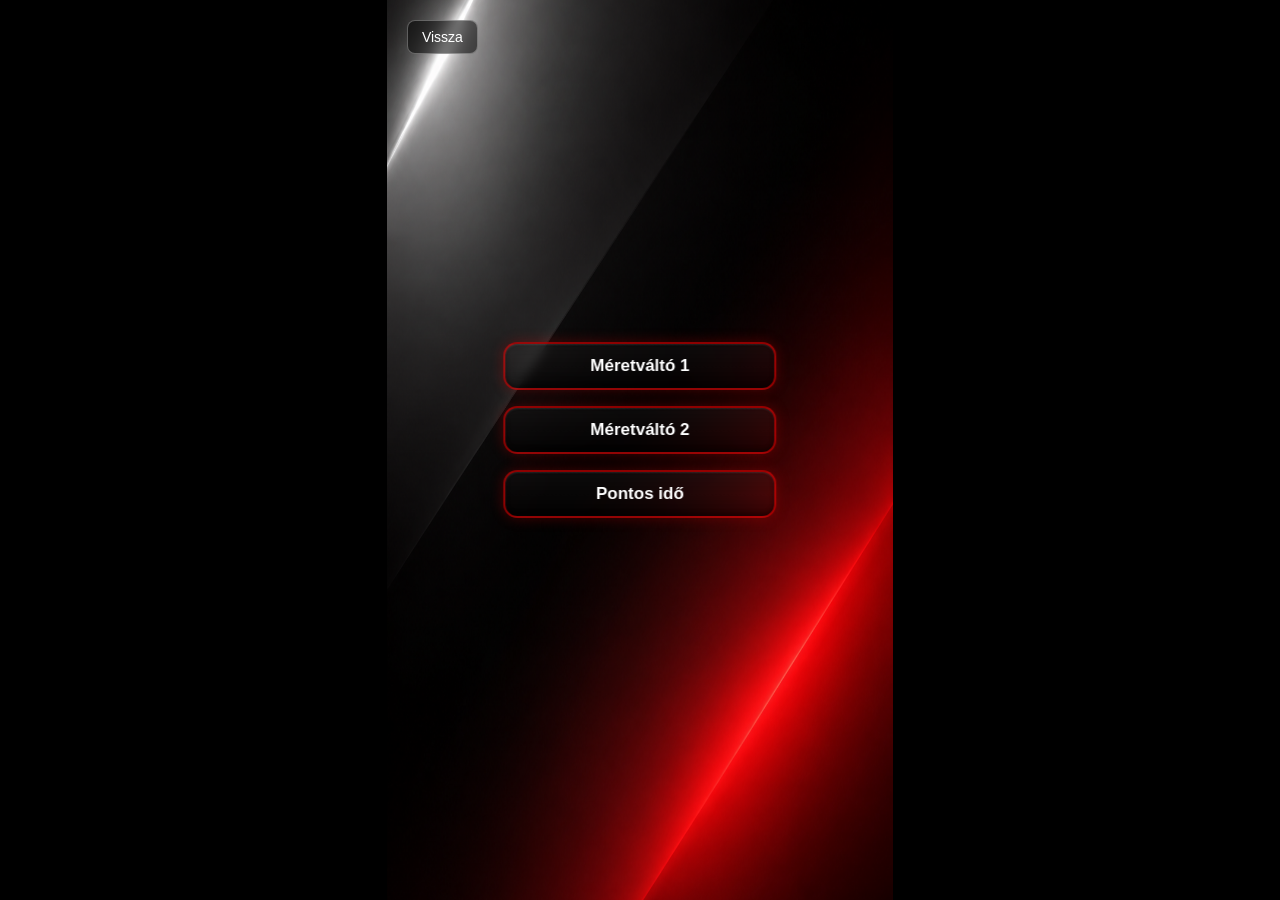
==== meretvalto.html @ 969d72c0 "first commit" ====
<!DOCTYPE html>
<html lang="hu">
<head>
    <meta charset="UTF-8" />
    <meta name="viewport" content="width=device-width, initial-scale=1.0" />

    <title>Méretváltó</title>

    <!-- Alap stílusok (főoldal + gomb dizájn) -->
    <link rel="stylesheet" href="style.css">

    <!-- Méretváltó oldal saját stílusa -->
    <link rel="stylesheet" href="meretvalto.css">
</head>

<body>

    <main class="main-screen">

        <!-- Méretváltó háttér -->
        <div class="app-frame mv-bg">

            <!-- Vissza gomb -->
            <a href="index.html" class="back-btn">Vissza</a>

            <!-- Gombok -->
            <div class="button-container">

                <button class="main-button mv-btn"
                    onclick="openTL('Méretváltó 1', '(0) 06/70-685-9576', '+36706859576')">
                    Méretváltó 1
                </button>

                <button class="main-button mv-btn"
                    onclick="openTL('Méretváltó 2', '(0) 06/70-685-9567', '+36706859567')">
                    Méretváltó 2
                </button>

                <button class="main-button mv-btn"
                    onclick="openTL('Pontos idő', '(0) 06/99-999-9999', '180')">
                    Pontos idő
                </button>

            </div>

        </div>

    </main>

    <!-- POPUP (BottomSheet) -->
    <div id="popup" class="popup-overlay">

        <div class="popup-content">

            <div id="popupName" class="popup-name"></div>
            <div id="popupInternal" class="popup-internal"></div>

            <div class="popup-mobile-text">Mobilon hívom</div>

            <img id="popupPhone" src="ic_phone.png" class="popup-phone-icon">

            <button class="popup-close" onclick="closePopup()">Bezárás</button>

        </div>

    </div>

    <!-- Script -->
    <script src="script.js"></script>

</body>
</html>
---- style.css ----
/* RESET */
* {
    margin: 0;
    padding: 0;
    box-sizing: border-box;
}

html, body {
    width: 100%;
    height: 100%;
    overflow: hidden;
    font-family: Arial, sans-serif;
    background: black;
}

/* KÖZPONTI KERET */
.main-screen {
    width: 100vw;
    height: 100vh;
    display: flex;
    justify-content: center;
    align-items: center;
}

.app-frame {
    position: relative;
    height: 100vh;
    aspect-ratio: 9 / 16;
    max-width: 100vw;
    background-image: url("hatter11.png");
    background-size: cover;
    background-position: center;
    background-repeat: no-repeat;
    overflow: hidden;
}

/* Vissza gomb */
.back-btn {
    position: absolute;
    top: 20px;
    left: 20px;
    padding: 8px 14px;
    background: rgba(0,0,0,0.55);
    border: 1px solid rgba(255,255,255,0.3);
    border-radius: 8px;
    color: white;
    font-size: 14px;
    text-decoration: none;
    backdrop-filter: blur(4px);
    z-index: 9999;
}

/* GOMBOK BLOKKJA */
.button-container {
    position: absolute;
    top: 38%;
    left: 50%;
    transform: translateX(-50%);
    width: 54%;
    display: flex;
    flex-direction: column;
    gap: 16px;
}

/* FÉMES GOMBOK */
.main-button {
    width: 100%;
    height: 48px;
    display: flex;
    justify-content: center;
    align-items: center;
    text-decoration: none;
    color: white;
    font-size: 17px;
    font-weight: bold;
    border-radius: 14px;
    background: linear-gradient(
        180deg,
        rgba(255, 255, 255, 0.04),
        rgba(255, 255, 255, 0.02),
        rgba(0, 0, 0, 0.30)
    );
    border: 2px solid rgba(255, 0, 0, 0.55);
    box-shadow:
        0 0 14px rgba(255, 0, 0, 0.25),
        inset 0 1px 2px rgba(255, 255, 255, 0.10),
        inset 0 -2px 4px rgba(0, 0, 0, 0.45);
    backdrop-filter: blur(6px);
    position: relative;
    overflow: hidden;
    transition: 0.15s ease;
}

/* ÁDÁM GOMB */
.adam-button {
    border-color: rgba(255, 200, 0, 0.8);
    box-shadow:
        0 0 18px rgba(255, 200, 0, 0.35),
        inset 0 1px 2px rgba(255, 255, 255, 0.15),
        inset 0 -2px 4px rgba(0, 0, 0, 0.45);
}

/* POPUP */
.popup-overlay {
    display: none;
    position: absolute;
    inset: 0;
    background: rgba(0,0,0,0.55);
    justify-content: center;
    align-items: center;
    border-radius: 20px;
    z-index: 9998;
}

.popup-content {
    width: 85%;
    max-width: 300px;
    max-height: 65%;
    overflow-y: auto;
    background: #111;
    padding: 18px;
    border-radius: 16px;
    text-align: center;
    box-shadow: 0 0 20px rgba(255,0,0,0.35);
}

.popup-name {
    font-size: 20px;
    font-weight: bold;
    color: #ffcc00;
    margin-bottom: 10px;
}

.popup-internal {
    font-size: 16px;
    color: #ddd;
    margin-bottom: 16px;
}

.popup-mobile-text {
    font-size: 16px;
    margin-bottom: 10px;
    color: white;
}

.popup-phone-icon {
    width: 70px;
    height: 70px;
    margin: 0 auto 14px auto;
    display: block;
    cursor: pointer;
}

.popup-close {
    padding: 10px 20px;
    background: #333;
    border: 1px solid #555;
    border-radius: 10px;
    color: white;
    font-size: 15px;
    margin: 0 auto;
    display: block;
}

/* PIN KÉPERNYŐ */
.login-screen {
    position: absolute;
    inset: 0;
    background: rgba(0,0,0,0.55);
    display: flex;
    justify-content: center;
    align-items: center;
    z-index: 99999;
}

.login-box {
    background: rgba(0,0,0,0.8);
    padding: 24px;
    border-radius: 16px;
    width: 70%;
    max-width: 260px;
    text-align: center;
    box-shadow: 0 0 20px rgba(255,0,0,0.35);
}

.login-title {
    font-size: 22px;
    font-weight: bold;
    color: white;
    margin-bottom: 16px;
}

#pinInput {
    width: 100%;
    padding: 12px;
    font-size: 20px;
    text-align: center;
    border-radius: 10px;
    border: 2px solid #444;
    outline: none;
    margin-bottom: 12px;
    background: #111;
    color: white;
}

#pinInput:focus {
    border-color: #ff0000;
}

.pin-error {
    display: none;
    color: #ff4444;
    font-size: 14px;
    margin-bottom: 10px;
}

.login-btn {
    width: 100%;
    padding: 12px;
    background: #ff0000;
    border: none;
    border-radius: 10px;
    color: white;
    font-size: 18px;
    font-weight: bold;
    cursor: pointer;
}

/* === TURBÓZOTT SPLASH – TISZTA VERZIÓ === */

.splash-screen {
    position: absolute;
    inset: 0;
    background: black;
    display: flex;
    justify-content: center;
    align-items: center;
    z-index: 100000;
}

/* Piros fény aura */
.splash-glow {
    position: absolute;
    width: 260px;
    height: 260px;
    border-radius: 50%;
    background: radial-gradient(rgba(255,0,0,0.35), transparent 70%);
    animation: glowPulse 2.2s ease-in-out forwards;
}

/* Ikon animáció */
.splash-icon {
    width: 170px;
    height: 170px;
    animation: iconIntro 2.2s ease forwards;
}

/* Ikon beúszás */
@keyframes iconIntro {
    0% {
        opacity: 0;
        transform: scale(0.6) translateY(20px);
        filter: drop-shadow(0 0 0px red);
    }
    40% {
        opacity: 1;
        transform: scale(1.05) translateY(0);
        filter: drop-shadow(0 0 25px red);
    }
    70% {
        transform: scale(1) translateY(-6px);
        filter: drop-shadow(0 0 12px red);
    }
    100% {
        transform: scale(1) translateY(0);
        filter: drop-shadow(0 0 8px red);
    }
}

/* Aura pulzálás */
@keyframes glowPulse {
    0% {
        opacity: 0;
        transform: scale(0.7);
    }
    50% {
        opacity: 1;
        transform: scale(1.1);
    }
    100% {
        opacity: 0.8;
        transform: scale(1);
    }
}
---- meretvalto.css ----
/* MÉRETVÁLTÓ háttér */
.mv-bg {
    background-image: url("hatter8.png");
    background-size: cover;
    background-position: center;
}

/* Vissza gomb */
.back-btn {
    position: absolute;
    top: 20px;
    left: 20px;

    padding: 8px 14px;
    background: rgba(0,0,0,0.55);
    border: 1px solid rgba(255,255,255,0.3);
    border-radius: 8px;

    color: white;
    font-size: 14px;
    text-decoration: none;

    backdrop-filter: blur(4px);
}

/* --- POPUP OVERLAY (app-frame-en belül!) --- */
.popup-overlay {
    display: none;
    position: absolute;
    inset: 0;

    background: rgba(0,0,0,0.55);

    justify-content: center;
    align-items: center;

    border-radius: 20px;
}

/* --- POPUP DOBOZ --- */
.popup-content {
    width: 85%;
    max-width: 320px;
    background: #111;
    padding: 22px;
    border-radius: 16px;

    text-align: center;
    box-shadow: 0 0 20px rgba(255,0,0,0.35);
}

/* Név */
.popup-name {
    font-size: 20px;
    font-weight: bold;
    color: #ff0000;
    margin-bottom: 10px;
}

/* Belső szám */
.popup-internal {
    font-size: 17px;
    color: #ddd;
    margin-bottom: 18px;
}

/* Mobilon hívom */
.popup-mobile-text {
    font-size: 17px;
    margin-bottom: 10px;
    color: white;
}

/* Telefon ikon – KÖZÉPEN */
.popup-phone-icon {
    width: 70px;
    height: 70px;
    margin: 0 auto 16px auto;
    display: block;
    cursor: pointer;
}

/* Bezárás gomb – KÖZÉPEN */
.popup-close {
    padding: 10px 20px;
    background: #333;
    border: 1px solid #555;
    border-radius: 10px;
    color: white;
    font-size: 15px;

    margin: 0 auto;
    display: block;
}
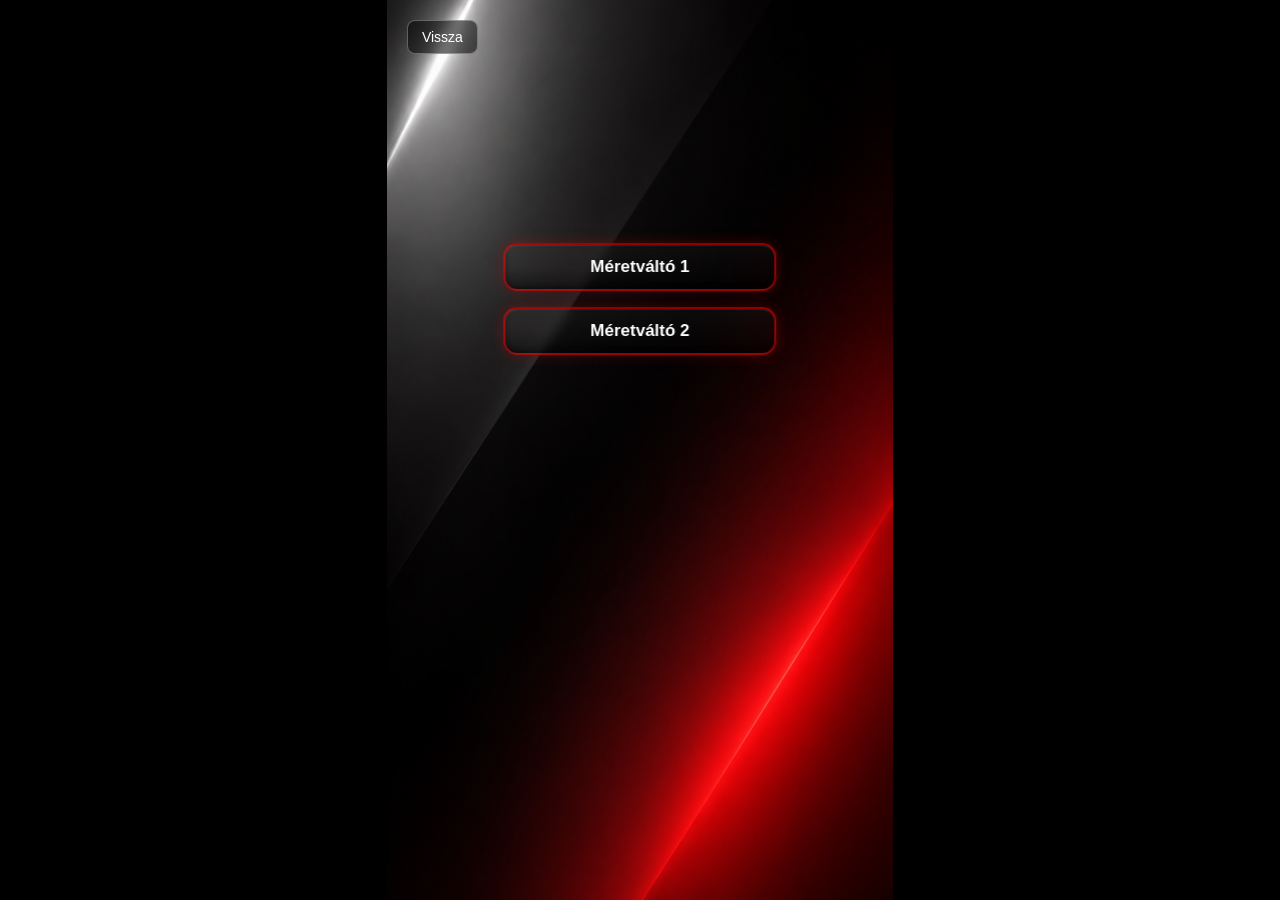
==== commit 0ebab87f: "pontos ido eltavolitva" ====
--- a/meretvalto.html
+++ b/meretvalto.html
@@ -36,11 +36,6 @@
                     Méretváltó 2
                 </button>
 
-                <button class="main-button mv-btn"
-                    onclick="openTL('Pontos idő', '(0) 06/99-999-9999', '180')">
-                    Pontos idő
-                </button>
-
             </div>
 
         </div>
@@ -69,4 +64,4 @@
     <script src="script.js"></script>
 
 </body>
-</html>
+</html>
--- a/style.css
+++ b/style.css
@@ -53,7 +53,7 @@
 /* GOMBOK BLOKKJA */
 .button-container {
     position: absolute;
-    top: 38%;
+    top: 27%;
     left: 50%;
     transform: translateX(-50%);
     width: 54%;
@@ -91,15 +91,6 @@
     transition: 0.15s ease;
 }
 
-/* ÁDÁM GOMB */
-.adam-button {
-    border-color: rgba(255, 200, 0, 0.8);
-    box-shadow:
-        0 0 18px rgba(255, 200, 0, 0.35),
-        inset 0 1px 2px rgba(255, 255, 255, 0.15),
-        inset 0 -2px 4px rgba(0, 0, 0, 0.45);
-}
-
 /* POPUP */
 .popup-overlay {
     display: none;
@@ -226,7 +217,7 @@
     cursor: pointer;
 }
 
-/* === TURBÓZOTT SPLASH – TISZTA VERZIÓ === */
+/* === TURBÓZOTT SPLASH === */
 
 .splash-screen {
     position: absolute;
@@ -238,7 +229,6 @@
     z-index: 100000;
 }
 
-/* Piros fény aura */
 .splash-glow {
     position: absolute;
     width: 260px;
@@ -248,47 +238,178 @@
     animation: glowPulse 2.2s ease-in-out forwards;
 }
 
-/* Ikon animáció */
 .splash-icon {
     width: 170px;
     height: 170px;
     animation: iconIntro 2.2s ease forwards;
 }
 
-/* Ikon beúszás */
 @keyframes iconIntro {
-    0% {
-        opacity: 0;
-        transform: scale(0.6) translateY(20px);
-        filter: drop-shadow(0 0 0px red);
-    }
-    40% {
-        opacity: 1;
-        transform: scale(1.05) translateY(0);
-        filter: drop-shadow(0 0 25px red);
-    }
-    70% {
-        transform: scale(1) translateY(-6px);
-        filter: drop-shadow(0 0 12px red);
-    }
-    100% {
-        transform: scale(1) translateY(0);
-        filter: drop-shadow(0 0 8px red);
-    }
-}
-
-/* Aura pulzálás */
+    0% { opacity: 0; transform: scale(0.6) translateY(20px); }
+    40% { opacity: 1; transform: scale(1.05); }
+    70% { transform: scale(1) translateY(-6px); }
+    100% { transform: scale(1); }
+}
+
 @keyframes glowPulse {
-    0% {
-        opacity: 0;
-        transform: scale(0.7);
-    }
-    50% {
-        opacity: 1;
-        transform: scale(1.1);
-    }
-    100% {
-        opacity: 0.8;
-        transform: scale(1);
-    }
-}
+    0% { opacity: 0; transform: scale(0.7); }
+    50% { opacity: 1; transform: scale(1.1); }
+    100% { opacity: 0.8; transform: scale(1); }
+}
+
+/* === TELEFONSZÁM HOZZÁADÁSA INPUTOK === */
+
+.popup-input {
+    width: 100%;
+    padding: 10px;
+    margin-bottom: 12px;
+    font-size: 16px;
+    border-radius: 10px;
+    border: 1px solid #444;
+    background: #222;
+    color: white;
+    outline: none;
+}
+
+.popup-input:focus {
+    border-color: #ff0000;
+}
+
+.popup-save {
+    width: 100%;
+    padding: 12px;
+    background: linear-gradient(
+        180deg,
+        rgba(255, 255, 255, 0.04),
+        rgba(255, 255, 255, 0.02),
+        rgba(0, 0, 0, 0.30)
+    );
+    border: 2px solid rgba(255, 0, 0, 0.55);
+    border-radius: 14px;
+    color: white;
+    font-size: 17px;
+    font-weight: bold;
+    cursor: pointer;
+    margin-bottom: 14px;
+
+    box-shadow:
+        0 0 14px rgba(255, 0, 0, 0.25),
+        inset 0 1px 2px rgba(255, 255, 255, 0.10),
+        inset 0 -2px 4px rgba(0, 0, 0, 0.45);
+}
+
+.popup-save:active {
+    transform: scale(0.97);
+}
+
+/* ========================= */
+/* ===== HAMBURGER MENÜ ==== */
+/* ========================= */
+
+.hamburger-menu {
+    width: 100%;
+    display: flex;
+    justify-content: center;
+    position: relative;
+    margin-top: -4px;
+}
+
+.hamburger-btn {
+    width: 48px;
+    height: 48px;
+
+    border: none;
+    border-radius: 14px;
+
+    background:
+        linear-gradient(
+            180deg,
+            rgba(38,38,38,0.96),
+            rgba(8,8,8,0.98)
+        );
+
+    color: #d8d8d8;
+
+    font-size: 28px;
+    font-weight: bold;
+    line-height: 1;
+
+    border: 2px solid rgba(20,20,20,0.95);
+
+    box-shadow:
+        0 0 12px rgba(0,0,0,0.45),
+        inset 0 1px 2px rgba(255,255,255,0.08),
+        inset 0 -2px 4px rgba(0,0,0,0.50);
+
+    cursor: pointer;
+
+    transition: 0.15s;
+}
+
+.hamburger-btn:active {
+    transform: scale(0.97);
+}
+
+.menu-dropdown {
+    display: none;
+
+    position: absolute;
+
+    bottom: 58px;
+    left: 50%;
+    transform: translateX(-50%);
+
+    width: 230px;
+
+    background: rgba(10,10,10,0.96);
+
+    border-radius: 18px;
+
+    padding: 10px;
+
+    backdrop-filter: blur(12px);
+
+    border: 1px solid rgba(255,255,255,0.08);
+
+    box-shadow:
+        0 0 20px rgba(255,0,0,0.18);
+
+    z-index: 999999;
+}
+
+.menu-dropdown button {
+    width: 100%;
+
+    padding: 15px;
+
+    margin-bottom: 8px;
+
+    border: none;
+    border-radius: 14px;
+
+    background:
+        linear-gradient(
+            180deg,
+            rgba(40,40,40,0.95),
+            rgba(10,10,10,0.98)
+        );
+
+    color: white;
+
+    font-size: 16px;
+    font-weight: bold;
+
+    border: 2px solid rgba(255,0,0,0.55);
+
+    cursor: pointer;
+
+    transition: 0.15s;
+}
+
+.menu-dropdown button:last-child {
+    margin-bottom: 0;
+}
+
+.menu-dropdown button:active {
+    transform: scale(0.97);
+}
